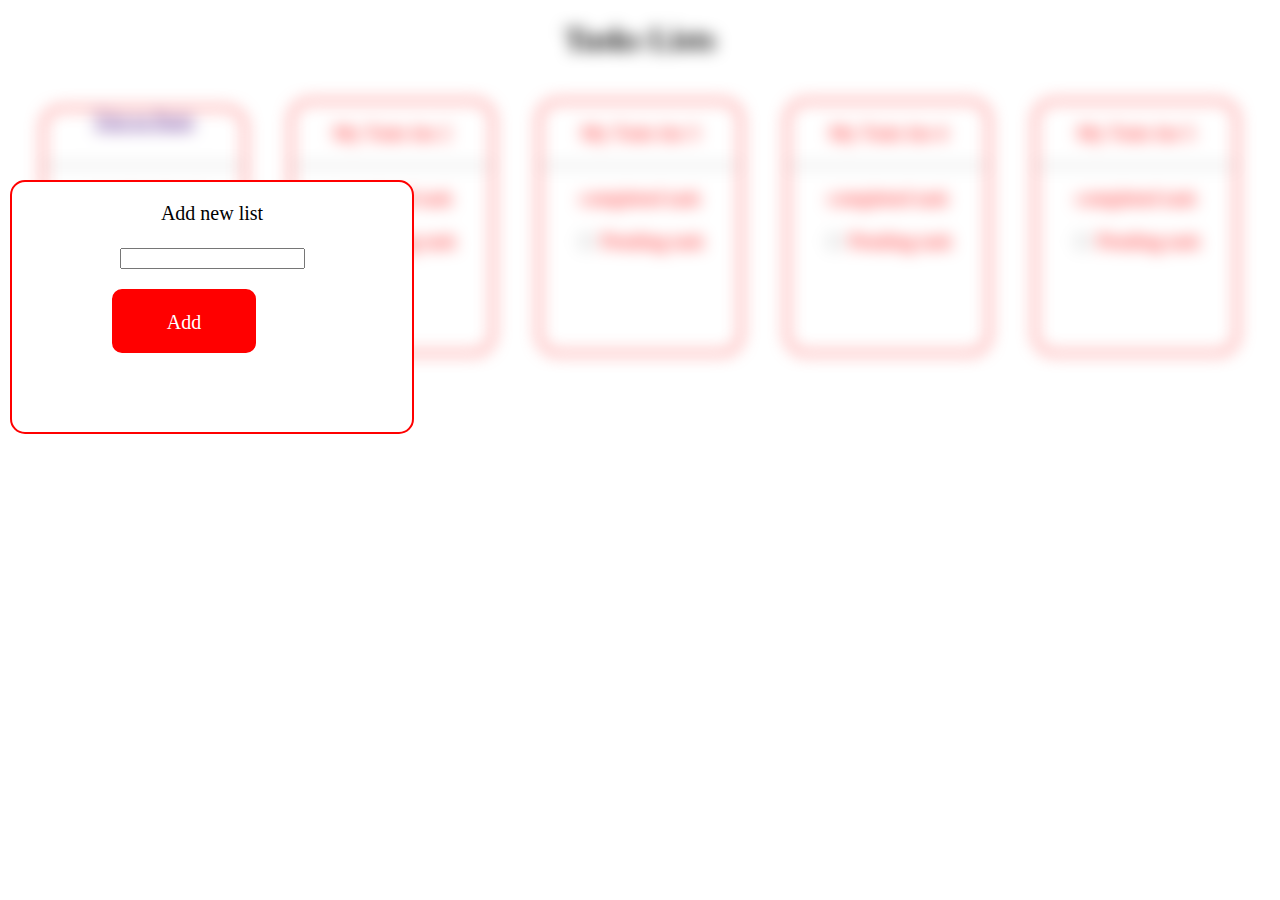
==== newitem.html @ 6902a823 "final p3" ====
<!DOCTYPE html>
<html lang="en">
<head>
    <meta charset="UTF-8">
    <meta http-equiv="X-UA-Compatible" content="IE=edge">
    <meta name="viewport" content="width=device-width, initial-scale=1.0">
    <link rel="stylesheet" href="./p.css">
    <link rel="stylesheet" href="https://www.w3schools.com/lib/w3.css">
    <title>Document</title>
</head>
<body>
    <div class="blur">
        <center>
            <div class="head">
                <h1>Tasks Lists</h1>
            </div>
        </center>
            <div class="icon">
                <a class="ilink1" href="./newlist.html"><i class="fas fa-plus-circle"></i></a>
            </div>
        </center>
        <center>
            <div class="main-box">
                <div class=" box box1">
                    <a class="link" href="">Trip to Paris</a>
                    <br><br>
                    <hr>
                    <p class="it">completed task</p>
                    <form action="task">
                        <input type="checkbox" name="task" id="task">
                        <label class="t1" for="task">Pending task</label>
                    </form>
                </div>
                <div class="box box2">
                    <p>My Todo list 2</p><hr>
                    <p class="it">completed task</p>
                    <form action="task">
                        <input type="checkbox" name="task" id="task">
                        <label class="t1" for="task">Pending task</label>
                    </form>
                </div>
                <div class="box box3">
                    <p>My Todo list 3</p><hr>
                    <p class="it">completed task</p>
                    <form action="task">
                        <input type="checkbox" name="task" id="task">
                        <label class="t1" for="task">Pending task</label>
                    </form>
                </div>    
                <div class="box box4">
                    <p>My Todo list 4</p><hr>
                    <p class="it">completed task</p>
                    <form action="task">
                        <input type="checkbox" name="task" id="task">
                        <label class="t1" for="task">Pending task</label>
                    </form>
                </div>    
                <div class="box box5">
                    <p>My Todo list 5</p><hr>
                    <p class="it">completed task</p>
                    <form action="task">
                        <input type="checkbox" name="task" id="task">
                        <label class="t1" for="task">Pending task</label>
                    </form>
                </div>    
            </div>
            </center>         
    </div>
    <div class="pop-up">
        <p>Add new list</p>
        <form action="list">
            <label for="list"></label>
            <input type="text" id="list" name="list">
        </form>
        <div class="butt">
            <p>Add</p>
        </div>
    </div>
    
</body>
</html>
---- p.css ----
.box{
    border: 2px solid red;
    display: inline-block;
    color: red;
    background-color: white;
    width: 200px;
    height: 250px;
    font-size: 20px;
    text-align: center;
    border-radius: 20px;
    margin: 20px;

}
@media only screen and (min-width: 300px) and (max-width: 600px){
    .box{
        width: 90%;
        height: 50px;
        color: red;
        background-color: greenyellow;
        overflow: hidden;

    }
    .mh{
        width: 100%;
        text-align: center;
    }
    .ic{
        width: 100%;
    }
    .pop-up{
        width: 100%;
        position: relative;
    
    }
    .butt{
        width: 100%;
        position: relative;
        
    }
}
.box1{
    position: relative;

}
.box2{
    position: relative;
 
}
.under{
    text-decoration: line-through;
    color: red;
}
.x{
    color: inherit;
    text-decoration: none;
}
.ic{
    color: red;
    font-size: 30px;
}
.blur{
    filter: blur(8px);
}
.pop-up{
    background-color: white;
    border-radius: 15px;
    border: 2px solid red;
    width: 400px;
    height: 250px;
    position: absolute;
    left: 10px;
    top: 180px;
    text-align: center;
    font-size: 20px;
}
.butt{
    border: 2px solid red;
    align-items: center;
    text-align: center;
    border-radius: 10px;
    width: 140px;
    height: 60px;
    position: relative;
    left: 100px;
    top: 20px;
    color: white;
    background-color: red;

}
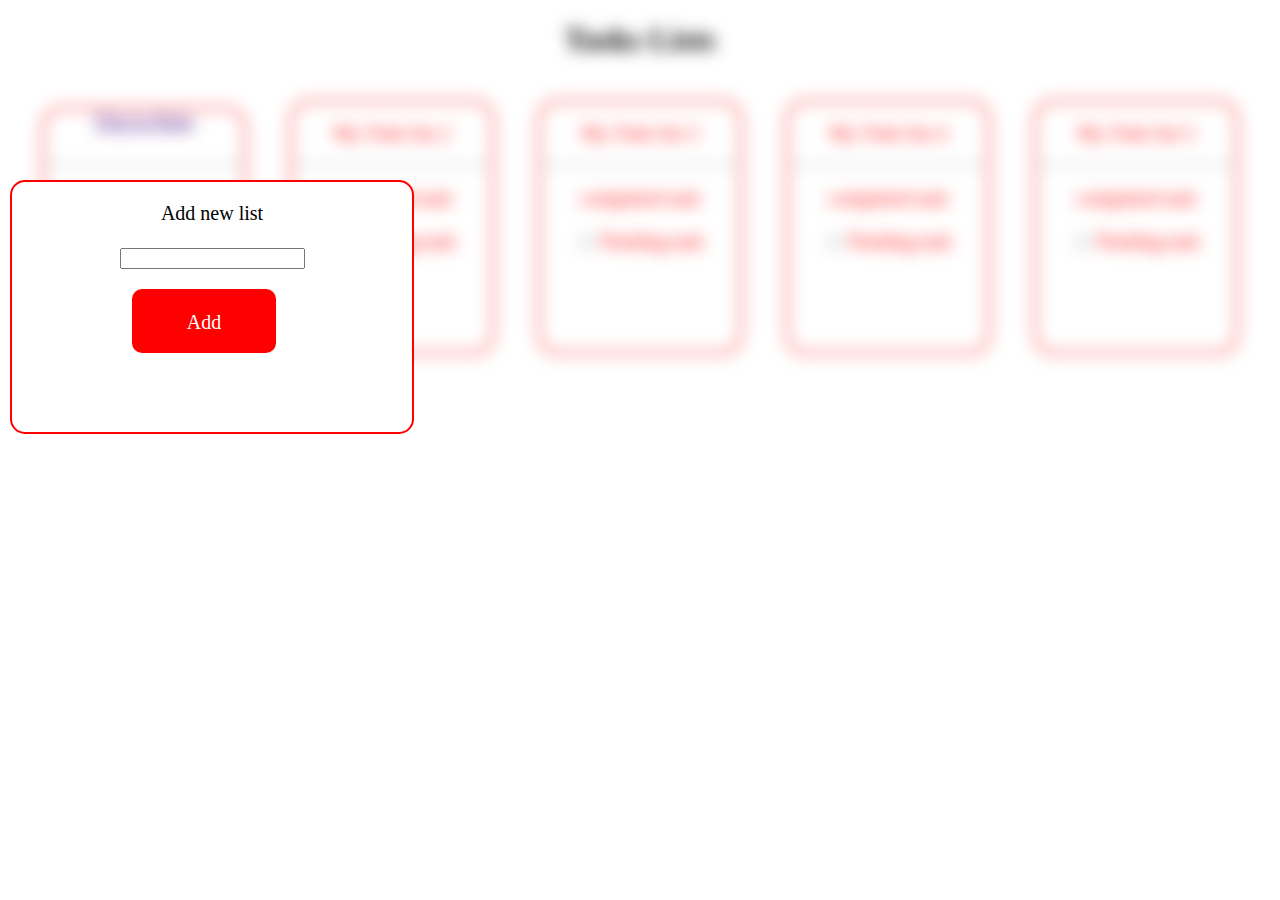
==== commit 5936cbdc: "corrected" ====
--- a/newitem.html
+++ b/newitem.html
@@ -66,7 +66,8 @@
             </div>
             </center>         
     </div>
-    <div class="pop-up">
+    <div class="bal">
+        <div class="pop-up">
         <p>Add new list</p>
         <form action="list">
             <label for="list"></label>
@@ -76,6 +77,7 @@
             <p>Add</p>
         </div>
     </div>
-    
+
+    </div>    
 </body>
 </html>--- a/p.css
+++ b/p.css
@@ -2,6 +2,7 @@
     border: 2px solid red;
     display: inline-block;
     color: red;
+    flex-wrap: wrap;
     background-color: white;
     width: 200px;
     height: 250px;
@@ -18,23 +19,29 @@
         color: red;
         background-color: greenyellow;
         overflow: hidden;
+        flex-wrap: wrap;
 
     }
     .mh{
         width: 100%;
         text-align: center;
     }
+    .bal{
+        width: 80%;
+    }
     .ic{
-        width: 100%;
+        width: 90%;
     }
     .pop-up{
-        width: 100%;
+        width: 90%;
         position: relative;
+        align-items: center;
     
     }
     .butt{
-        width: 100%;
+        width: 90%;
         position: relative;
+        align-items: center;
         
     }
 }
@@ -56,7 +63,7 @@
 }
 .ic{
     color: red;
-    font-size: 30px;
+    font-size: 50px;
 }
 .blur{
     filter: blur(8px);
@@ -69,8 +76,10 @@
     height: 250px;
     position: absolute;
     left: 10px;
+    align-items: center;
     top: 180px;
     text-align: center;
+    flex-wrap: wrap;
     font-size: 20px;
 }
 .butt{
@@ -80,10 +89,15 @@
     border-radius: 10px;
     width: 140px;
     height: 60px;
+    flex-wrap: wrap;
     position: relative;
-    left: 100px;
+    left: 120px;
     top: 20px;
     color: white;
     background-color: red;
 
-}+}
+.bal{
+  align-items: center;
+  display: flex;
+}
